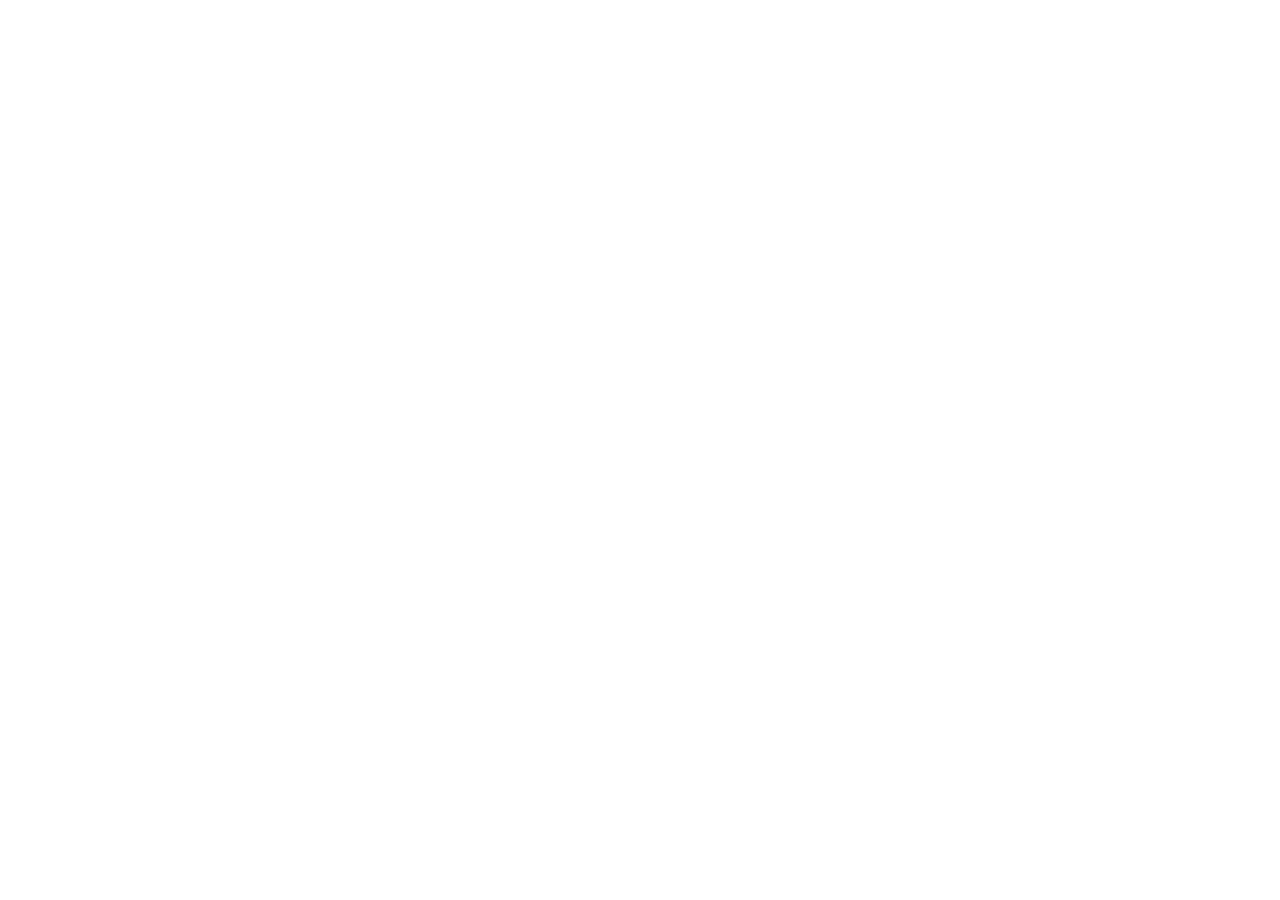
==== index.html @ 685827cc "first commit - all files" ====
<!DOCTYPE html>
<html lang="en">

<head>
  <meta charset="utf-8">
  <meta name="viewport" content="width=device-width, initial-scale=1, shrink-to-fit=no">

  <title>Dentek Muscat</title>
  <link rel="shortcut icon" href="img/favicon.ico" />
  <meta name="description" content="Dentek Specialty Dental Clinic">
  <meta name="author" content="Ankit Curchorcar">

  <link rel="stylesheet" href="css/reset.css">
  <link rel="stylesheet" href="https://stackpath.bootstrapcdn.com/bootstrap/4.1.1/css/bootstrap.min.css" crossorigin="anonymous">
  <link rel="stylesheet" href="css/styles.css">

  <script src="https://code.jquery.com/jquery-3.3.1.slim.min.js" crossorigin="anonymous"></script>
  <script src="https://cdnjs.cloudflare.com/ajax/libs/popper.js/1.14.3/umd/popper.min.js" crossorigin="anonymous"></script>
  <script src="https://stackpath.bootstrapcdn.com/bootstrap/4.1.1/js/bootstrap.min.js" crossorigin="anonymous"></script>
  <script src="js/scripts.js"></script>
</head>

<body>

</body>
</html>
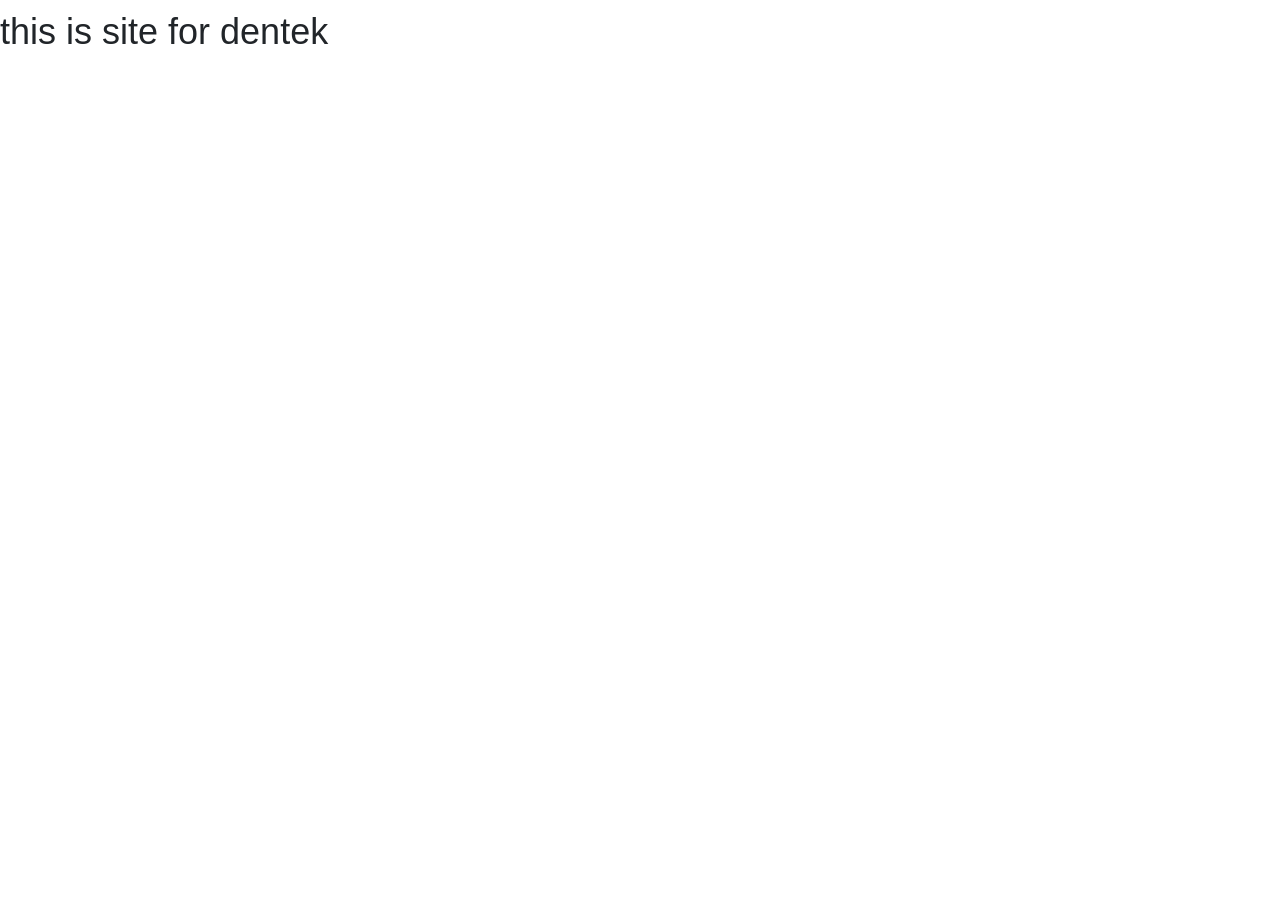
==== commit 8011829d: "added extra pages" ====
--- a/index.html
+++ b/index.html
@@ -13,6 +13,7 @@
   <link rel="stylesheet" href="css/reset.css">
   <link rel="stylesheet" href="https://stackpath.bootstrapcdn.com/bootstrap/4.1.1/css/bootstrap.min.css" crossorigin="anonymous">
   <link rel="stylesheet" href="css/styles.css">
+  <link rel="stylesheet" href="https://www.w3schools.com/w3css/4/w3.css">
 
   <script src="https://code.jquery.com/jquery-3.3.1.slim.min.js" crossorigin="anonymous"></script>
   <script src="https://cdnjs.cloudflare.com/ajax/libs/popper.js/1.14.3/umd/popper.min.js" crossorigin="anonymous"></script>
@@ -21,6 +22,6 @@
 </head>
 
 <body>
-
+  <h1>this is site for dentek</h1>
 </body>
 </html>
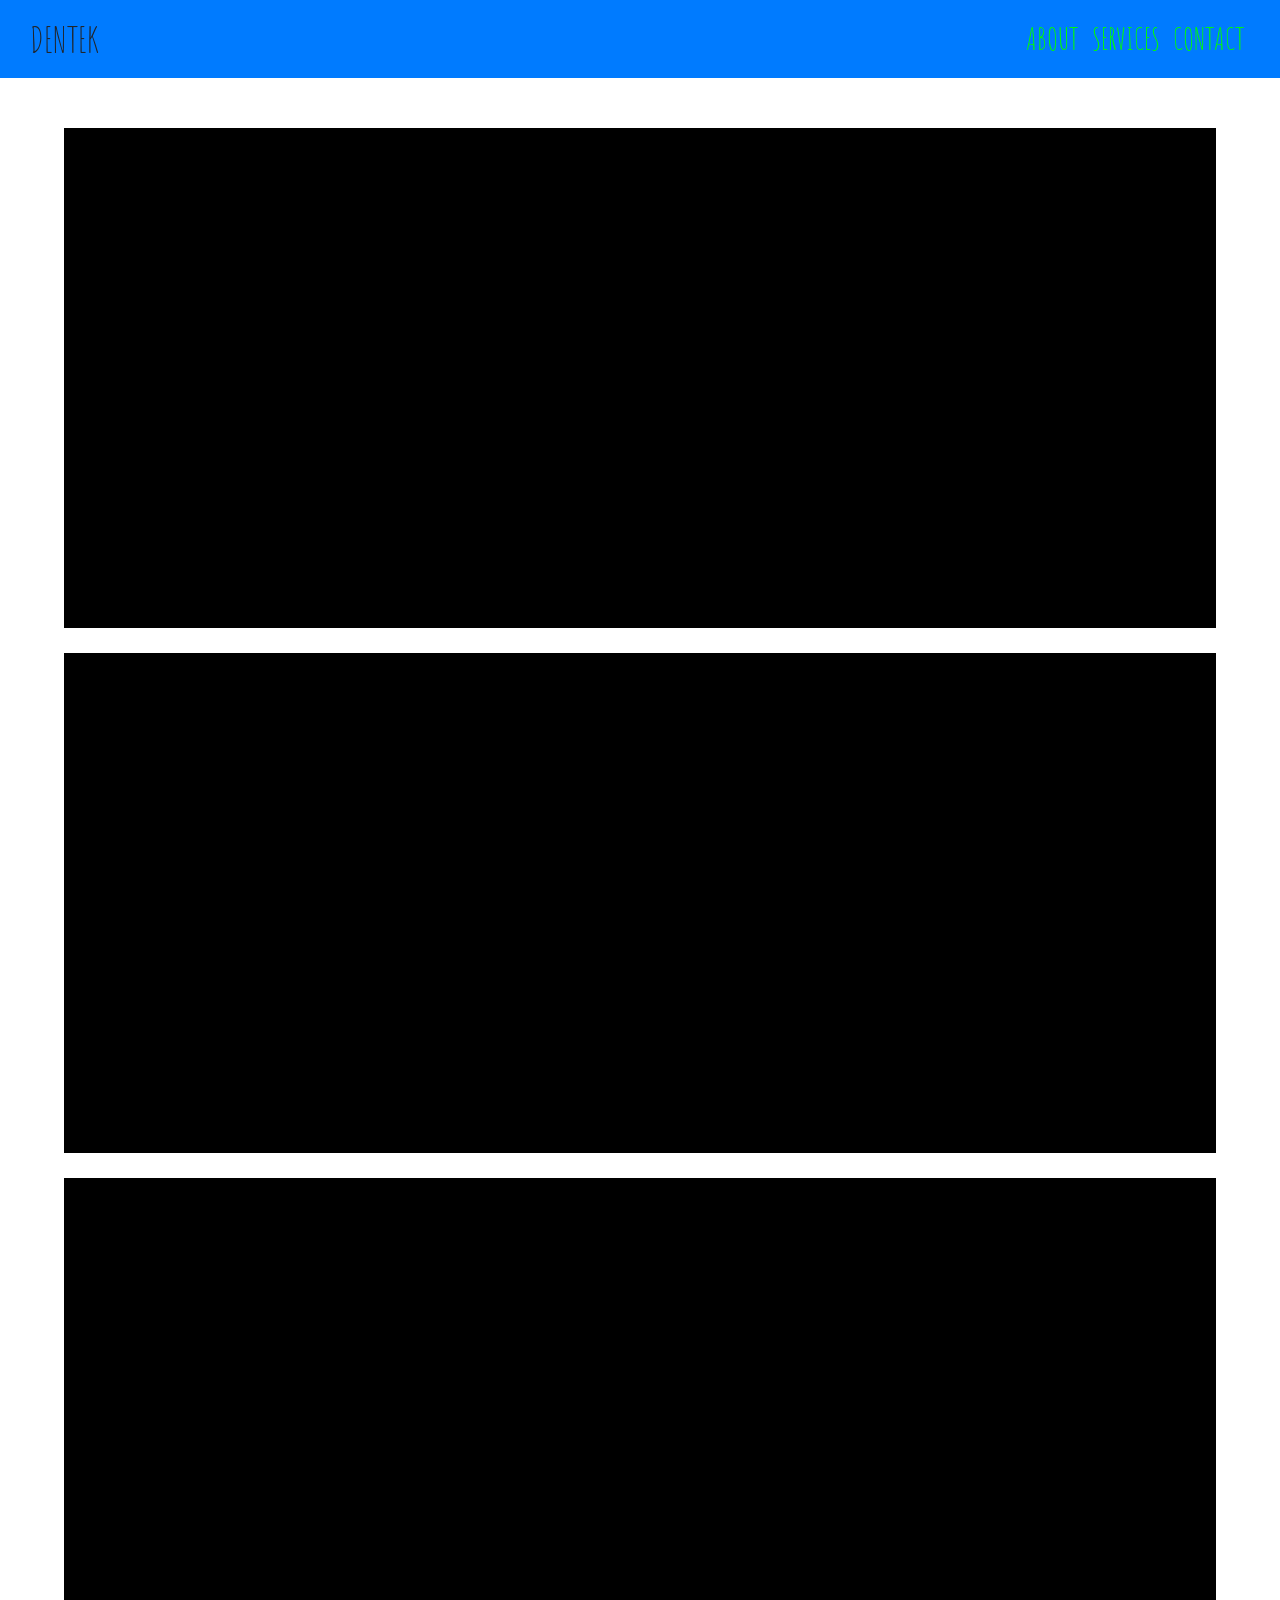
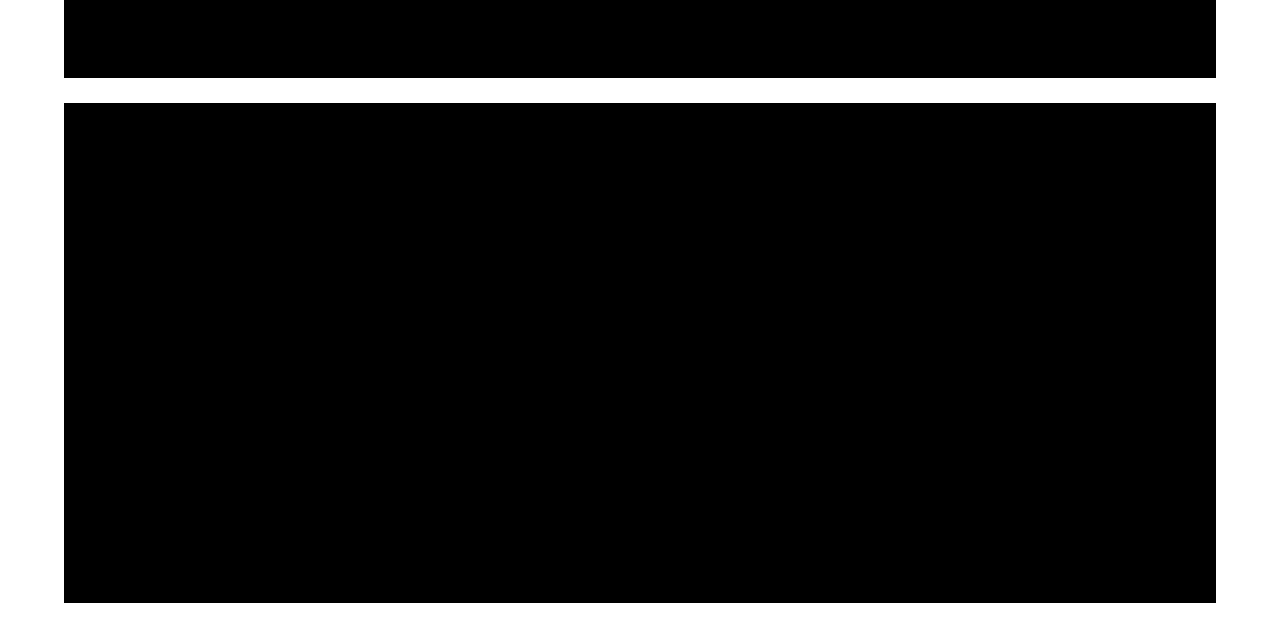
==== commit d1258bb8: "added font family for page" ====
--- a/index.html
+++ b/index.html
@@ -11,17 +11,34 @@
   <meta name="author" content="Ankit Curchorcar">
 
   <link rel="stylesheet" href="css/reset.css">
-  <link rel="stylesheet" href="https://stackpath.bootstrapcdn.com/bootstrap/4.1.1/css/bootstrap.min.css" crossorigin="anonymous">
+  <link rel="stylesheet" href="https://stackpath.bootstrapcdn.com/bootstrap/4.1.1/css/bootstrap.min.css">
+  <link rel="stylesheet" href="https://www.w3schools.com/w3css/4/w3.css">
+  <link rel="stylesheet" href="https://fonts.googleapis.com/css?family=Inconsolata|Amatic+SC">
   <link rel="stylesheet" href="css/styles.css">
-  <link rel="stylesheet" href="https://www.w3schools.com/w3css/4/w3.css">
 
-  <script src="https://code.jquery.com/jquery-3.3.1.slim.min.js" crossorigin="anonymous"></script>
-  <script src="https://cdnjs.cloudflare.com/ajax/libs/popper.js/1.14.3/umd/popper.min.js" crossorigin="anonymous"></script>
-  <script src="https://stackpath.bootstrapcdn.com/bootstrap/4.1.1/js/bootstrap.min.js" crossorigin="anonymous"></script>
+  <script src="https://code.jquery.com/jquery-3.3.1.slim.min.js"></script>
+  <script src="https://cdnjs.cloudflare.com/ajax/libs/popper.js/1.14.3/umd/popper.min.js"></script>
+  <script src="https://stackpath.bootstrapcdn.com/bootstrap/4.1.1/js/bootstrap.min.js"></script>
   <script src="js/scripts.js"></script>
 </head>
 
 <body>
-  <h1>this is site for dentek</h1>
+  <header class="header">
+    <nav class="navbar navbar-expand-lg navbar-light bg-primary">
+      <div class="nav-logo col-md-6">
+        <h1 class="nav-logo-text"><a href="#">DENTEK</a></h1>
+      </div>
+      <div class="nav-div-header col-md-6">
+        <h2 class="nav-element"><a href="#about">ABOUT</a></h2>
+        <h2 class="nav-element"><a href="#services">SERVICES</a></h2>
+        <h2 class="nav-element"><a href="#contact">CONTACT</a></h2>
+      </div>
+    </nav>
+  </header>
+  <section class="home" id="home"></section>
+  <section class="about" id="about"></section>
+  <section class="services" id="services"></section>
+  <section class="contact" id="contact"></section>
+  <footer class="footer"></footer>
 </body>
 </html>
--- a/css/styles.css
+++ b/css/styles.css
@@ -0,0 +1,34 @@
+body, body * {
+  font-family: 'Amatic SC', cursive;
+}
+
+.header {
+  width: 100%;
+  background:  #000;
+  margin-bottom: 50px;
+}
+
+.nav-div-header {
+  text-align: right;
+}
+
+.nav-element {
+  margin: 0 5px;
+}
+
+h2 {
+  display: inline-block;
+  color: #0f0;
+}
+
+a:hover {
+  text-decoration: none;
+  color: #f00;
+}
+
+section {
+  background: #000;
+  margin: 25px auto;
+  width: 90%;
+  height: 500px;
+}
